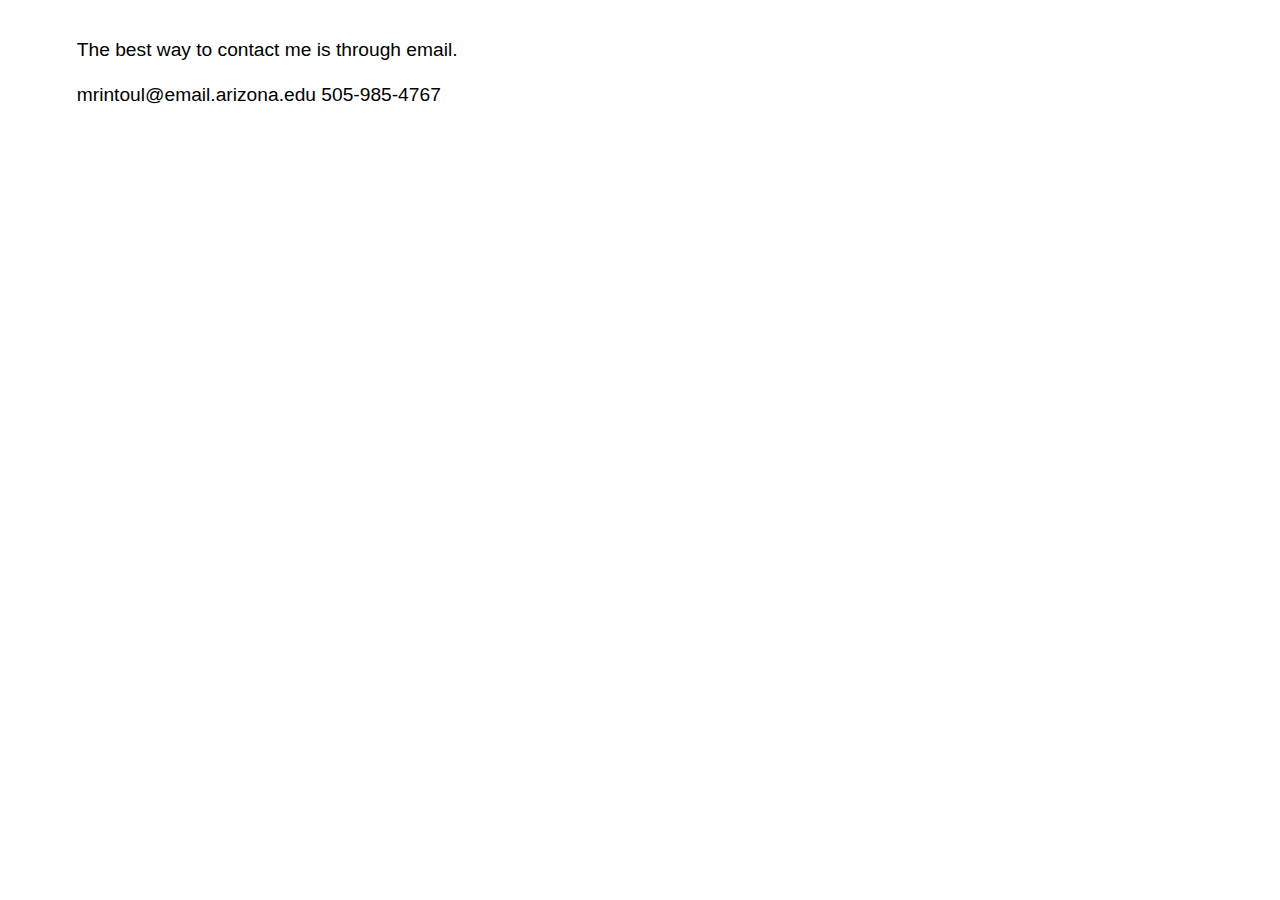
==== Contact.html @ 1ba6f8b7 "initial commit" ====
<!DOCTYPE html>
<html>
<head>
<link rel="Stylesheet" type="text/css" href="style.css">
<title>Contact</title>
<meta http-equiv="Content-Type" content="text/html; charset=utf-8">
<meta name="viewport" content="width=device-width, initial-scale=1">
</head>
<body>

<p>
The best way to contact me is through email.
</p>

<p>
mrintoul@email.arizona.edu
505-985-4767
</p>

</body>
</html>
---- style.css ----
body {
  font-family: -apple-system, BlinkMacSystemFont, "Segoe UI", "Roboto", "Oxygen", "Ubuntu", "Cantarell", "Fira Sans", "Droid Sans", "Helvetica Neue", sans-serif;;
  margin: 2em 4em 2em 4em;
  font-size: 120%;
  line-height: 130%;
}

h1, h2, h3, h4, h5, h6 {
  font-weight: bold;
  line-height:100%;
  margin-top: 1.5em;
  margin-bottom: 0.5em;
}

h1 {font-size: 2em; color: #000000;}
h2 {font-size: 1.8em; color: #404040;}
h3 {font-size: 1.6em; color: #707070;}
h4 {font-size: 1.4em; color: #909090;}
h5 {font-size: 1.2em; color: #989898;}
h6 {font-size: 1em; color: #9c9c9c;}

p, pre, blockquote, table, ul, ol, dl {
  margin-top: 1em;
  margin-bottom: 1em;
}

ul ul, ul ol, ol ol, ol ul {
  margin-top: 0.5em;
  margin-bottom: 0.5em;
}

li { margin: 0.3em auto; }

ul {
  margin-left: 2em;
  padding-left: 0;
}

dt { font-weight: bold; }

img { border: none; }

pre {
  border-left: 5px solid #dcdcdc;
  background-color: #f5f5f5;
  padding-left: 1em;
  font-family: Monaco, "Courier New", "DejaVu Sans Mono", "Bitstream Vera Sans Mono", monospace;
  font-size: 0.8em;
  border-radius: 6px;
}

p > a {
  color: white;
  text-decoration: none;
  font-size: 0.7em;
  padding: 3px 6px;
  border-radius: 3px;
  background-color: #1e90ff;
  text-transform: uppercase;
  font-weight: bold;
}

p > a:hover {
  color: #dcdcdc;
  background-color: #484848;
}

li > a {
  color: #1e90ff;
  font-weight: bold;
  text-decoration: none;
}

li > a:hover { color: #ff4500; }

blockquote {
  color: #686868;
  font-size: 0.8em;
  line-height: 120%;
  padding: 0.8em;
  border-left: 5px solid #dcdcdc;
}

th, td {
  border: 1px solid #ccc;
  padding: 0.3em;
}

th { background-color: #f0f0f0; }

hr {
  border: none;
  border-top: 1px solid #ccc;
  width: 100%;
}

del {
  text-decoration: line-through;
  color: #777777;
}

.toc li { list-style-type: none; }

.todo {
  font-weight: bold;
  background-color: #ff4500 ;
  color: white;
  font-size: 0.8em;
  padding: 3px 6px;
  border-radius: 3px;
}

.justleft { text-align: left; }
.justright { text-align: right; }
.justcenter { text-align: center; }

.center {
  margin-left: auto;
  margin-right: auto;
}

.tag {
  background-color: #eeeeee;
  font-family: monospace;
  padding: 2px;
}

.header a {
  text-decoration: none;
  color: inherit;
}

/* classes for items of todo lists */

.rejected {
  /* list-style: none; */
  background-image: url([data-uri]);
  background-repeat: no-repeat;
  background-position: 0 .2em;
  padding-left: 1.5em;
}
.done0 {
  /* list-style: none; */
  background-image: url([data-uri]);
  background-repeat: no-repeat;
  background-position: 0 .2em;
  padding-left: 1.5em;
}
.done1 {
  background-image: url([data-uri]);
  background-repeat: no-repeat;
  background-position: 0 .15em;
  padding-left: 1.5em;
}
.done2 {
  background-image: url([data-uri]);
  background-repeat: no-repeat;
  background-position: 0 .15em;
  padding-left: 1.5em;
}
.done3 {
  background-image: url([data-uri]);
  background-repeat: no-repeat;
  background-position: 0 .15em;
  padding-left: 1.5em;
}
.done4 {
  background-image: url([data-uri]);
  background-repeat: no-repeat;
  background-position: 0 .15em;
  padding-left: 1.5em;
}

code {
  font-family: Monaco, "Courier New", "DejaVu Sans Mono", "Bitstream Vera Sans Mono", monospace;
  -webkit-border-radius: 1px;
  -moz-border-radius: 1px;
  border-radius: 1px;
  -moz-background-clip: padding;
  -webkit-background-clip: padding-box;
  background-clip: padding-box;
  padding: 0px 3px;
  display: inline-block;
  color: #52595d;
  border: 1px solid #ccc;
  background-color: #f9f9f9;
}
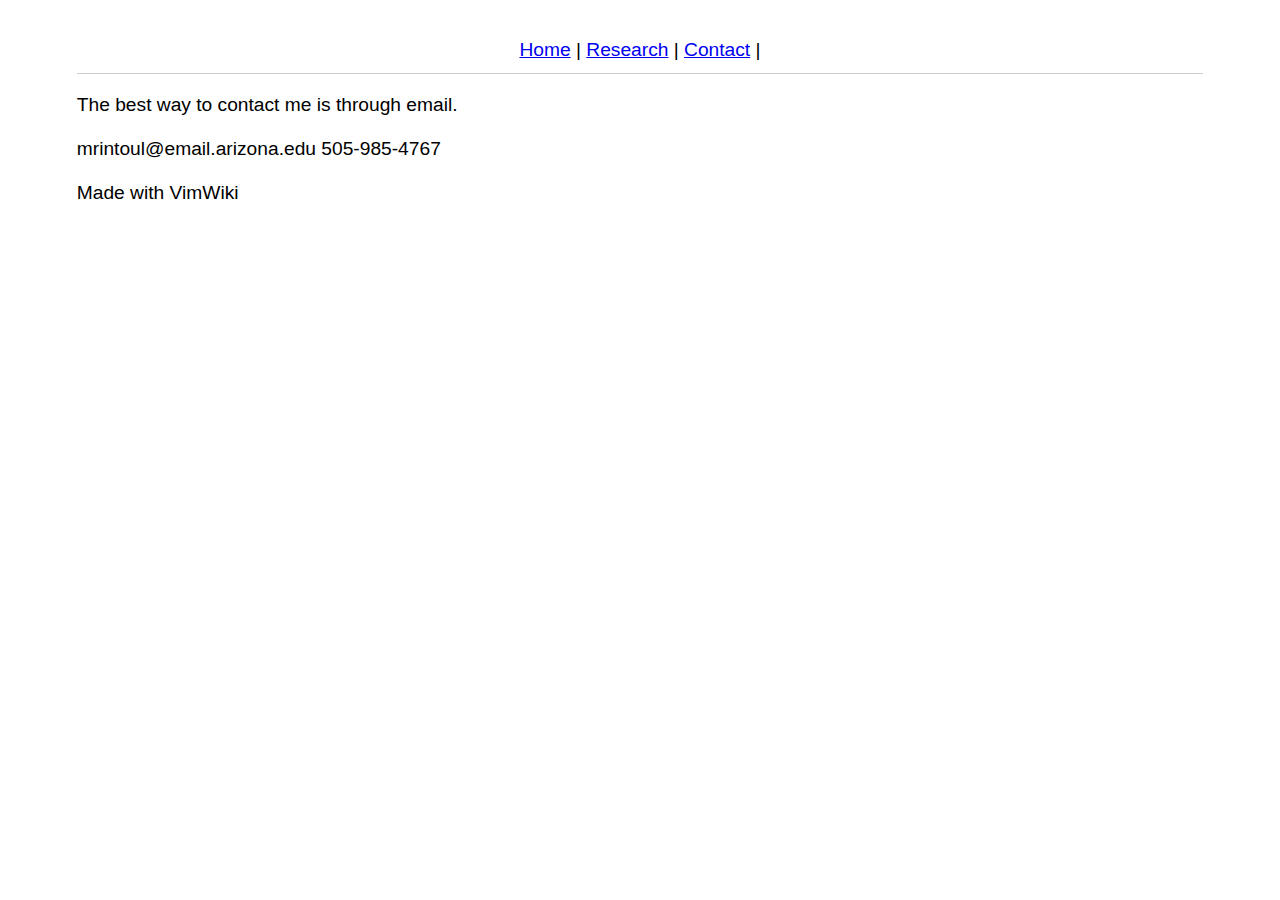
==== commit 50e80fad: "change default template" ====
--- a/Contact.html
+++ b/Contact.html
@@ -7,7 +7,14 @@
 <meta name="viewport" content="width=device-width, initial-scale=1">
 </head>
 <body>
-
+    <center>
+    <a href="index.html">Home</a> |
+    <a href="Research.html">Research</a> |
+    <a href="Contact.html">Contact</a> |
+    </center>
+    <hr>
+    <div class="content">
+    
 <p>
 The best way to contact me is through email.
 </p>
@@ -17,5 +24,9 @@
 505-985-4767
 </p>
 
+    </div>
+    <footer>
+        <p>Made with VimWiki</p>
+    </footer>
 </body>
 </html>
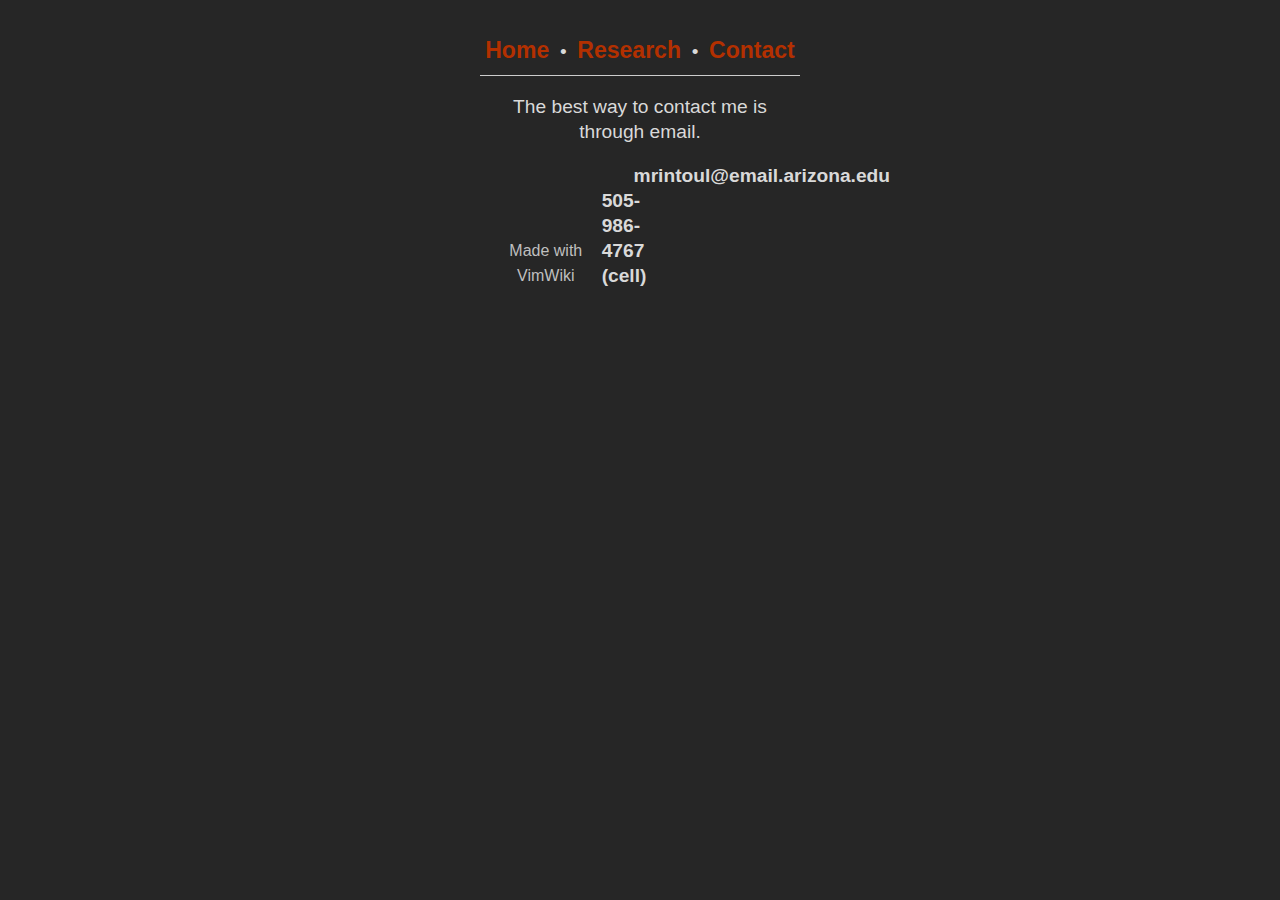
==== commit fa9b4c76: "update website format" ====
--- a/Contact.html
+++ b/Contact.html
@@ -6,27 +6,29 @@
 <meta http-equiv="Content-Type" content="text/html; charset=utf-8">
 <meta name="viewport" content="width=device-width, initial-scale=1">
 </head>
-<body>
+<body style="font-size:1.2em;">
     <center>
-    <a href="index.html">Home</a> |
-    <a href="Research.html">Research</a> |
-    <a href="Contact.html">Contact</a> |
+    <a href="index.html" style="font-size:1.2em;">Home</a> &nbsp;&bull;&nbsp;
+    <a href="Research.html" style="font-size:1.2em;">Research</a> &nbsp;&bull;&nbsp;
+    <a href="Contact.html" style="font-size:1.2em;">Contact</a>
     </center>
     <hr>
     <div class="content">
     
-<p>
-The best way to contact me is through email.
-</p>
+ <p style="text-align:center;">
+ The best way to contact me is through email.
+ </p>
 
-<p>
-mrintoul@email.arizona.edu
-505-985-4767
-</p>
+ <p style="text-align:left; margin: 0em 8em 0em 8em; font-weight:bold;">
+    mrintoul@email.arizona.edu
+    <span style="float:right;">
+        505-986-4767 (cell)
+    </span>
+ </p>
 
     </div>
     <footer>
-        <p>Made with VimWiki</p>
+        <p style="text-align:center;">Made with VimWiki</p>
     </footer>
 </body>
 </html>
--- a/style.css
+++ b/style.css
@@ -1,19 +1,23 @@
 body {
-  font-family: -apple-system, BlinkMacSystemFont, "Segoe UI", "Roboto", "Oxygen", "Ubuntu", "Cantarell", "Fira Sans", "Droid Sans", "Helvetica Neue", sans-serif;;
-  margin: 2em 4em 2em 4em;
+  text-align: left;
+  font-family: -apple-system, BlinkMacSystemFont, "Segoe UI", "Roboto", "Oxygen", "Ubuntu", "Cantarell", "Fira Sans", "Droid Sans", "Helvetica Neue", sans-serif;
+  margin: 2em 25em 2em 25em;
   font-size: 120%;
   line-height: 130%;
+  color: #d9d9d9;
+  background-color: #262626;
 }
 
 h1, h2, h3, h4, h5, h6 {
+  text-align: center;
   font-weight: bold;
   line-height:100%;
   margin-top: 1.5em;
   margin-bottom: 0.5em;
 }
 
-h1 {font-size: 2em; color: #000000;}
-h2 {font-size: 1.8em; color: #404040;}
+h1 {font-size: 2em; color: #39ac6b;}
+h2 {font-size: 1.8em; color: #2d8653;}
 h3 {font-size: 1.6em; color: #707070;}
 h4 {font-size: 1.4em; color: #909090;}
 h5 {font-size: 1.2em; color: #989898;}
@@ -49,29 +53,65 @@
   border-radius: 6px;
 }
 
-p > a {
-  color: white;
-  text-decoration: none;
-  font-size: 0.7em;
-  padding: 3px 6px;
-  border-radius: 3px;
-  background-color: #1e90ff;
-  text-transform: uppercase;
-  font-weight: bold;
+a:link {
+  color: #b33000;
+  text-decoration: none;
+  font-weight: bold;
+  font-size: 1em;
+}
+
+a:visited {
+  text-decoration: none;
+  color: #b33000;
+}
+
+a:hover {
+  text-decoration: none;
+  color: #ff704d;
+}
+
+p > a:link {
+  color: #b33000;
+  text-decoration: none;
+  font-weight: bold;
+  font-size: 1em;
+}
+
+p > a:visited {
+  text-decoration: none;
+  color: #b33000;
 }
 
 p > a:hover {
-  color: #dcdcdc;
-  background-color: #484848;
-}
-
-li > a {
-  color: #1e90ff;
-  font-weight: bold;
-  text-decoration: none;
-}
-
-li > a:hover { color: #ff4500; }
+  text-decoration: none;
+  color: #ff704d;
+}
+
+li > a:link {
+  color: #b33000;
+  font-weight: bold;
+  text-decoration: none;
+}
+
+li > a:visited {
+  text-decoration: none;
+  color: #b33000;
+}
+
+li > a:hover { 
+  text-decoration: none;
+  color: #ff704d; 
+}
+
+figcaption {
+  color: #bfbfbf;
+  font-size:0.9em;
+}
+
+img {
+  padding: 0px;
+  display:block;
+}
 
 blockquote {
   color: #686868;
@@ -128,6 +168,14 @@
 .header a {
   text-decoration: none;
   color: inherit;
+}
+
+footer p {
+  padding: 10px;
+  text-align: center;
+  color: #bfbfbf;
+  font-size: 16px;
+  margin-top: 40px;
 }
 
 /* classes for items of todo lists */
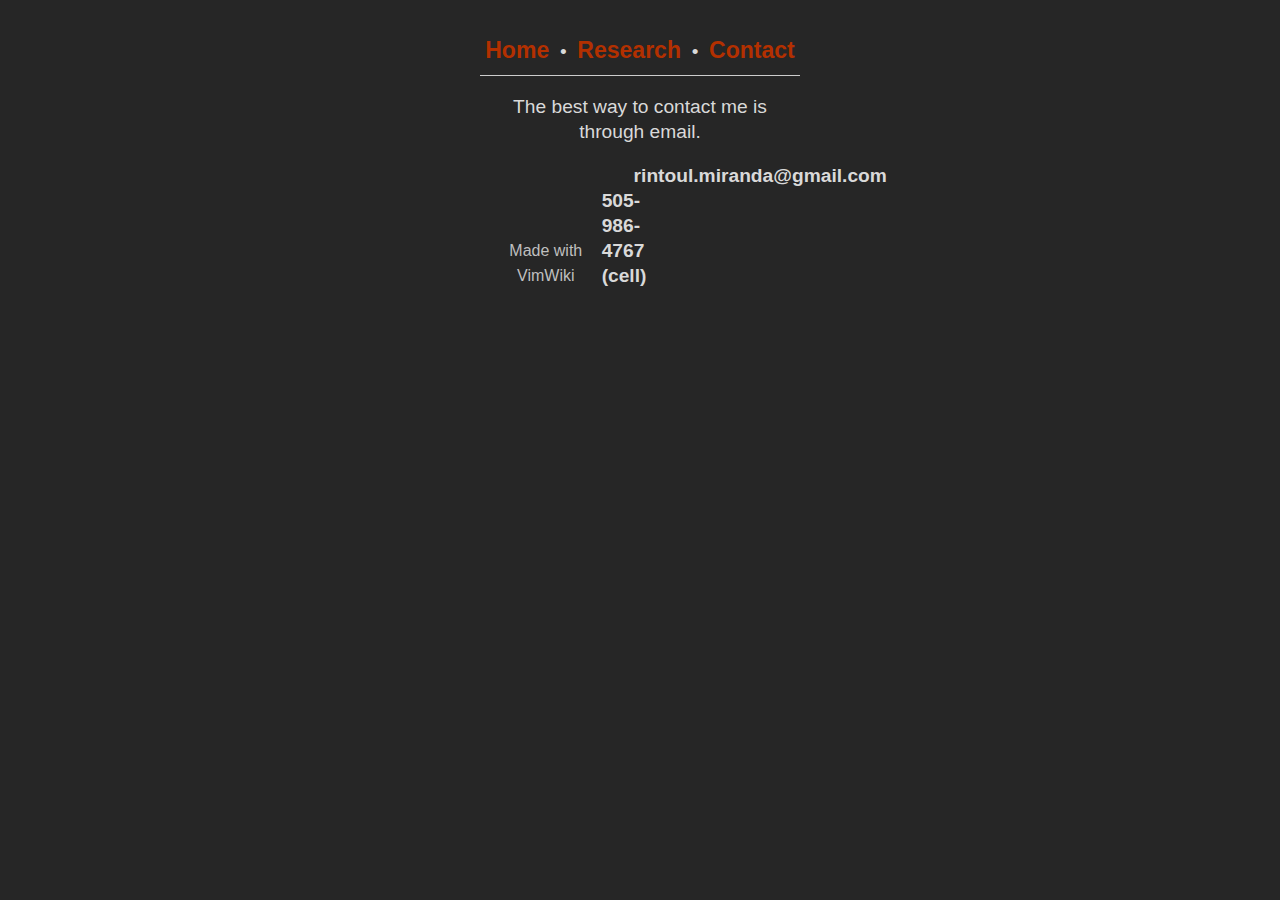
==== commit f2b171ea: "add picture, update email" ====
--- a/Contact.html
+++ b/Contact.html
@@ -20,7 +20,7 @@
  </p>
 
  <p style="text-align:left; margin: 0em 8em 0em 8em; font-weight:bold;">
-    mrintoul@email.arizona.edu
+    rintoul.miranda@gmail.com
     <span style="float:right;">
         505-986-4767 (cell)
     </span>
